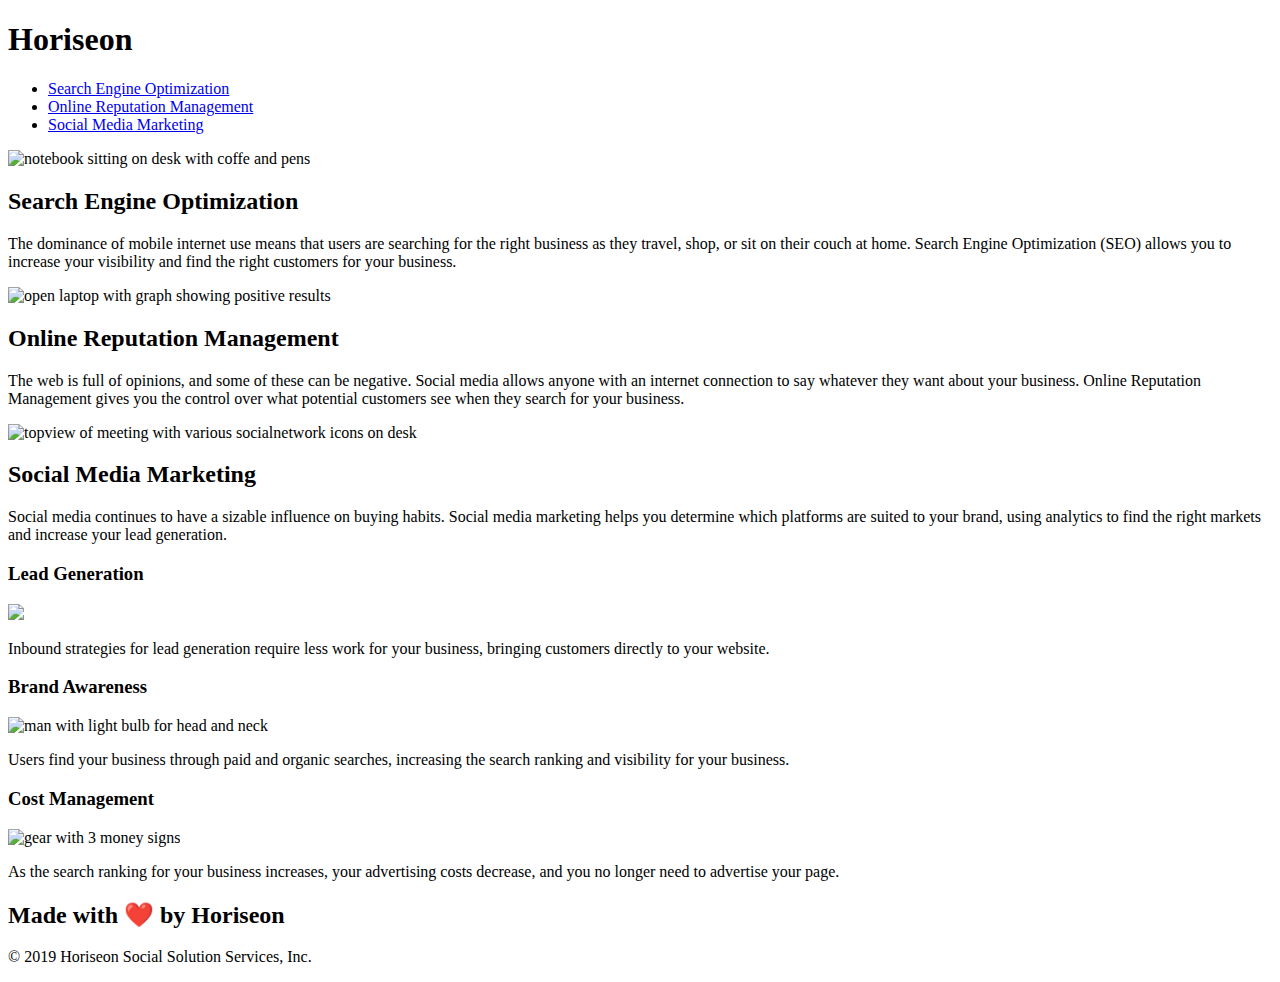
==== index.html @ b2ebf7ac "Fixing html" ====
<!DOCTYPE html>
<html lang="en-us">

<head>
    <title>Horiseon Webxpage for increasing bussiness</title>
    <meta charset="UTF-8" />
    <link rel="stylesheet" href="./assets/css/style.css">
    <title>website</title>
</head>

<body>

    <header>
        <h1>Hori<span class="seo">seo</span>n</h1>
           <div>
               <nav>
            <ul>
                <li>
                    <a href="#search-engine-optimization">Search Engine Optimization</a>
                </li>
                <li>
                    <a href="#online-reputation-management">Online Reputation Management</a>
                </li>
                <li>
                    <a href="#social-media-marketing">Social Media Marketing</a>
                </li>
            </ul>
        </nav>
    </div>
    </header>
   <div class="hero"></div>
   
   <div class="content">
        <main>
            <section>
                <div id="search-engine-optimization" class="search-engine-optimization">
                    <img src="./assets/images/search-engine-optimization.jpg" alt="notebook sitting on desk with coffe and pens" class="float-left" />
                    <h2>Search Engine Optimization</h2>
                        <p>
                The dominance of mobile internet use means that users are searching for the right business as they travel, shop, or sit on their couch at home. Search Engine Optimization (SEO) allows you to increase your visibility and find the right customers for your business.
                        </p>
                </div>
            </section>
        <section>
            <div id="online-reputation-management" class="online-reputation-management">
            <img src="./assets/images/online-reputation-management.jpg" alt="open laptop with graph showing positive results" class="float-right" />
            <h2>Online Reputation Management</h2>
            <p>
                The web is full of opinions, and some of these can be negative. Social media allows anyone with an internet connection to say whatever they want about your business. Online Reputation Management gives you the control over what potential customers see when they search for your business.
            </p>
        </div>
        </section>
       <section>
        <div id="social-media-marketing" class="social-media-marketing">
            <img src="./assets/images/social-media-marketing.jpg" alt="topview of meeting with various socialnetwork icons on desk" class="float-left" />
            <h2>Social Media Marketing</h2>
                <p>
                Social media continues to have a sizable influence on buying habits. Social media marketing helps you determine which platforms are suited to your brand, using analytics to find the right markets and increase your lead generation.
                </p>
            </div>
        </section>    
        </main>
    </div>
    <!--Side elements-->
   <div class="benefits">
       <aside>
        <section>
            <div class="white">
            <h3>Lead Generation</h3>
            <img src="./assets/images/lead-generation.png" alr="gear ontop of funnel with dollar sign coming out of funnel" />
            <p>
                Inbound strategies for lead generation require less work for your business, bringing customers directly to your website.
            </p>
        </div>
        </section>
        <section>
            <div class="white">
            <h3>Brand Awareness</h3>
            <img src="./assets/images/brand-awareness.png" alt="man with light bulb for head and neck" />
            <p>
                Users find your business through paid and organic searches, increasing the search ranking and visibility for your business.
            </p>
        </div>
        </section>
        <section>
            <div class="white">
            <h3>Cost Management</h3>
            <img src="./assets/images/cost-management.png" alt="gear with 3 money signs"></img>
            <p>
                As the search ranking for your business increases, your advertising costs decrease, and you no longer need to advertise your page.
            </p>
        </div>
    </section>
    </aside>
    </div>
    
    <!--footer-->
    <footer>
        <h2>Made with ❤️️ by Horiseon</h2>
        <p>
            &copy; 2019 Horiseon Social Solution Services, Inc.
        </p>
    </footer>
</body>

</html>
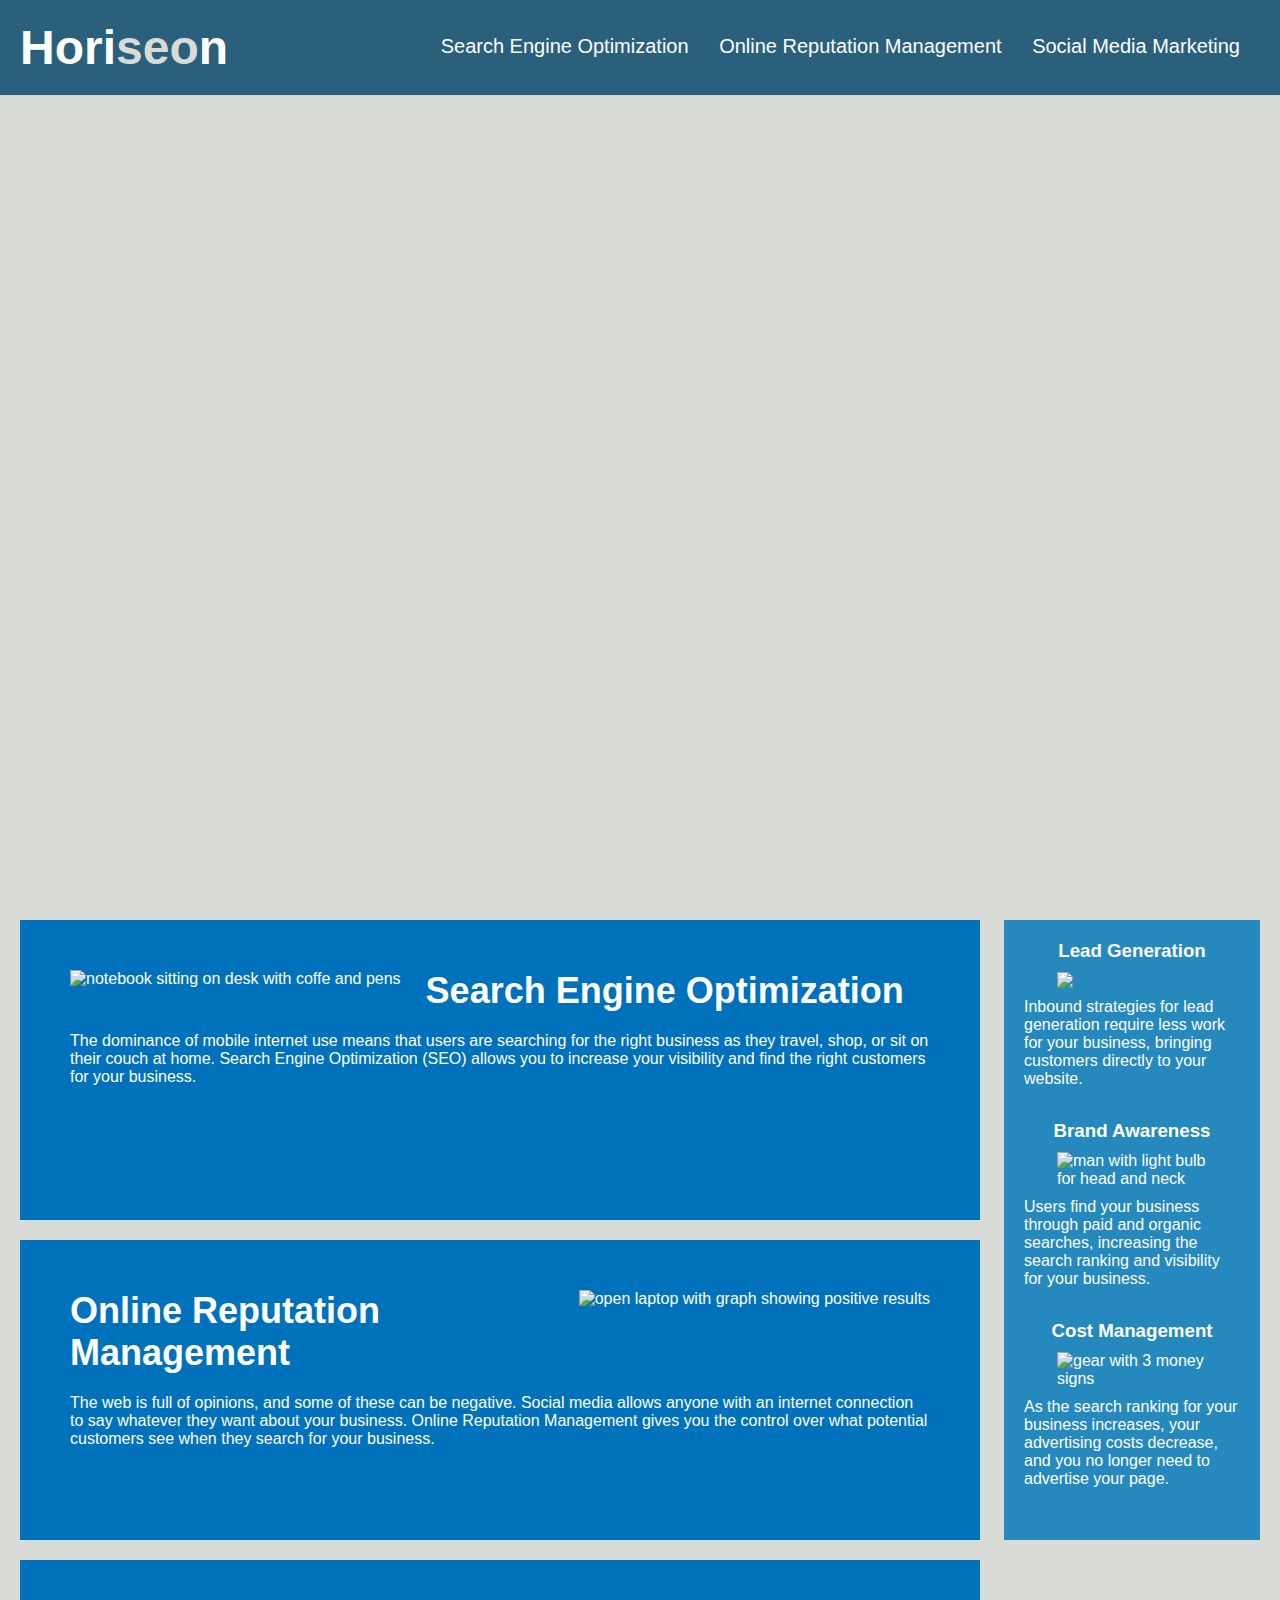
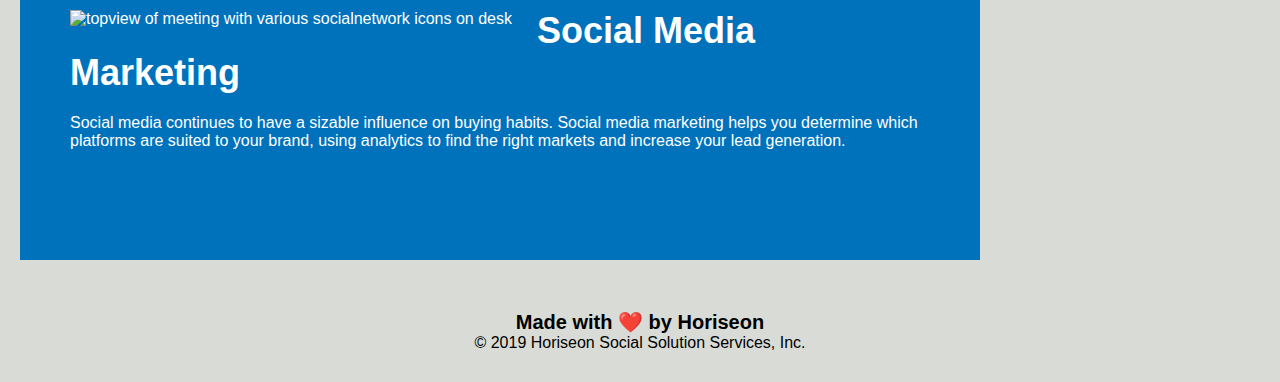
==== commit 021bdb15: "fixed css" ====
--- a/index.html
+++ b/index.html
@@ -4,7 +4,7 @@
 <head>
     <title>Horiseon Webxpage for increasing bussiness</title>
     <meta charset="UTF-8" />
-    <link rel="stylesheet" href="./assets/css/style.css">
+    <link rel="stylesheet" href="style.css">
     <title>website</title>
 </head>
 
--- a/style.css
+++ b/style.css
@@ -0,0 +1,155 @@
+* {
+    box-sizing: border-box;
+    padding: 0;
+    margin: 0;
+}
+
+body {
+    background-color: #d9dcd6;
+}
+
+header {
+    padding: 20px;
+    font-family: 'Trebuchet MS', 'Lucida Sans Unicode', 'Lucida Grande', 'Lucida Sans', Arial, sans-serif;
+    background-color: #2a607c;
+    color: #ffffff;
+}
+
+h1 {
+    display: inline-block;
+    font-size: 48px;
+}
+
+.seo {
+    color: #d9dcd6;
+}
+/* nav bar */
+header div {
+    padding-top: 15px;
+    margin-right: 20px;
+    float: right;
+    font-family: 'Gill Sans', 'Gill Sans MT', Calibri, 'Trebuchet MS', sans-serif;
+    font-size: 20px;
+}
+
+ul {
+    list-style-type: none;
+}
+
+li {
+    display: inline-block;
+    margin-left: 25px;
+}
+
+a {
+    color: #ffffff;
+    text-decoration: none;
+}
+
+p {
+    font-size: 16px;
+}
+/* opening screen picture */
+.hero {
+    height: 800px;
+    width: 100%;
+    margin-bottom: 25px;
+    background-image: url("../images/digital-marketing-meeting.jpg");
+    background-size: cover;
+    background-position: center;
+}
+/* main */
+.float-left {
+    float: left;
+    margin-right: 25px;
+}
+
+.float-right {
+    float: right;
+    margin-left: 25px;
+}
+
+.content {
+    width: 75%;
+    display: inline-block;
+    margin-left: 20px;
+}
+/* side elements */
+.benefits {
+    margin-right: 20px;
+    padding: 20px;
+    clear: both;
+    float: right;
+    width: 20%;
+    height: 100%;
+    font-family: 'Gill Sans', 'Gill Sans MT', Calibri, 'Trebuchet MS', sans-serif;
+    background-color: #2589bd;
+}
+
+.white {
+    margin-bottom: 32px;
+    color: #ffffff;
+}
+
+
+h3 {
+    margin-bottom: 10px;
+    text-align: center;
+}
+/* imgs for side elements */ /* you could also create one class for them all and replace the classes html document */
+.benefit-lead img,
+.benefit-brand img, 
+.benefit-cost img {
+    display: block;
+    margin: 10px auto;
+    max-width: 150px;
+}
+/* main classes*/
+.search-engine-optimization,
+.online-reputation-management, 
+.social-media-marketing {
+    margin-bottom: 20px;
+    padding: 50px;
+    height: 300px;
+    font-family: 'Gill Sans', 'Gill Sans MT', Calibri, 'Trebuchet MS', sans-serif;
+    background-color: #0072bb;
+    color: #ffffff;
+}
+.white img {
+    display: block;
+    margin: 10px auto;
+    max-width: 150px;
+}
+/* main imgs */
+.search-engine-optimization img, 
+.online-reputation-management img, 
+.social-media-marketing img {
+    max-height: 200px;
+}
+/* main classes h2 */
+.search-engine-optimization h2 {
+    margin-bottom: 20px;
+    font-size: 36px;
+}
+
+.online-reputation-management h2 {
+    margin-bottom: 20px;
+    font-size: 36px;
+}
+
+.social-media-marketing h2 {
+    margin-bottom: 20px;
+    font-size: 36px;
+}
+
+/* footer */
+footer {
+    padding: 30px;
+    clear: both;
+    font-family: 'Trebuchet MS', 'Lucida Sans Unicode', 'Lucida Grande', 'Lucida Sans', Arial, sans-serif;
+    text-align: center;
+}
+
+footer h2 {
+    font-size: 20px;
+}
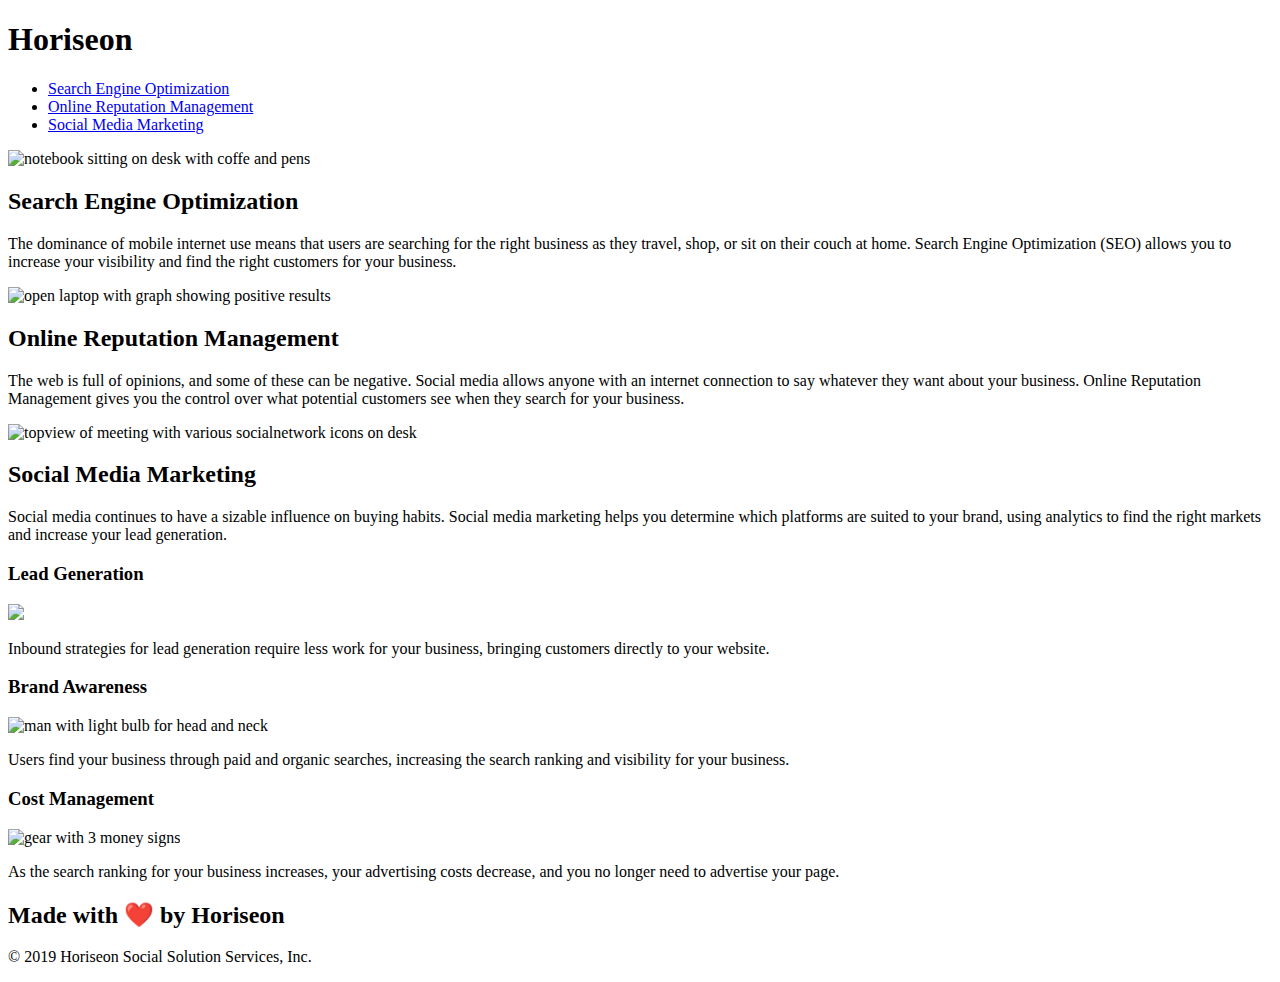
==== commit 3abd3c34: "Final fix" ====
--- a/index.html
+++ b/index.html
@@ -4,7 +4,7 @@
 <head>
     <title>Horiseon Webxpage for increasing bussiness</title>
     <meta charset="UTF-8" />
-    <link rel="stylesheet" href="style.css">
+    <link rel="stylesheet" href="./assets/style.css">
     <title>website</title>
 </head>
 
